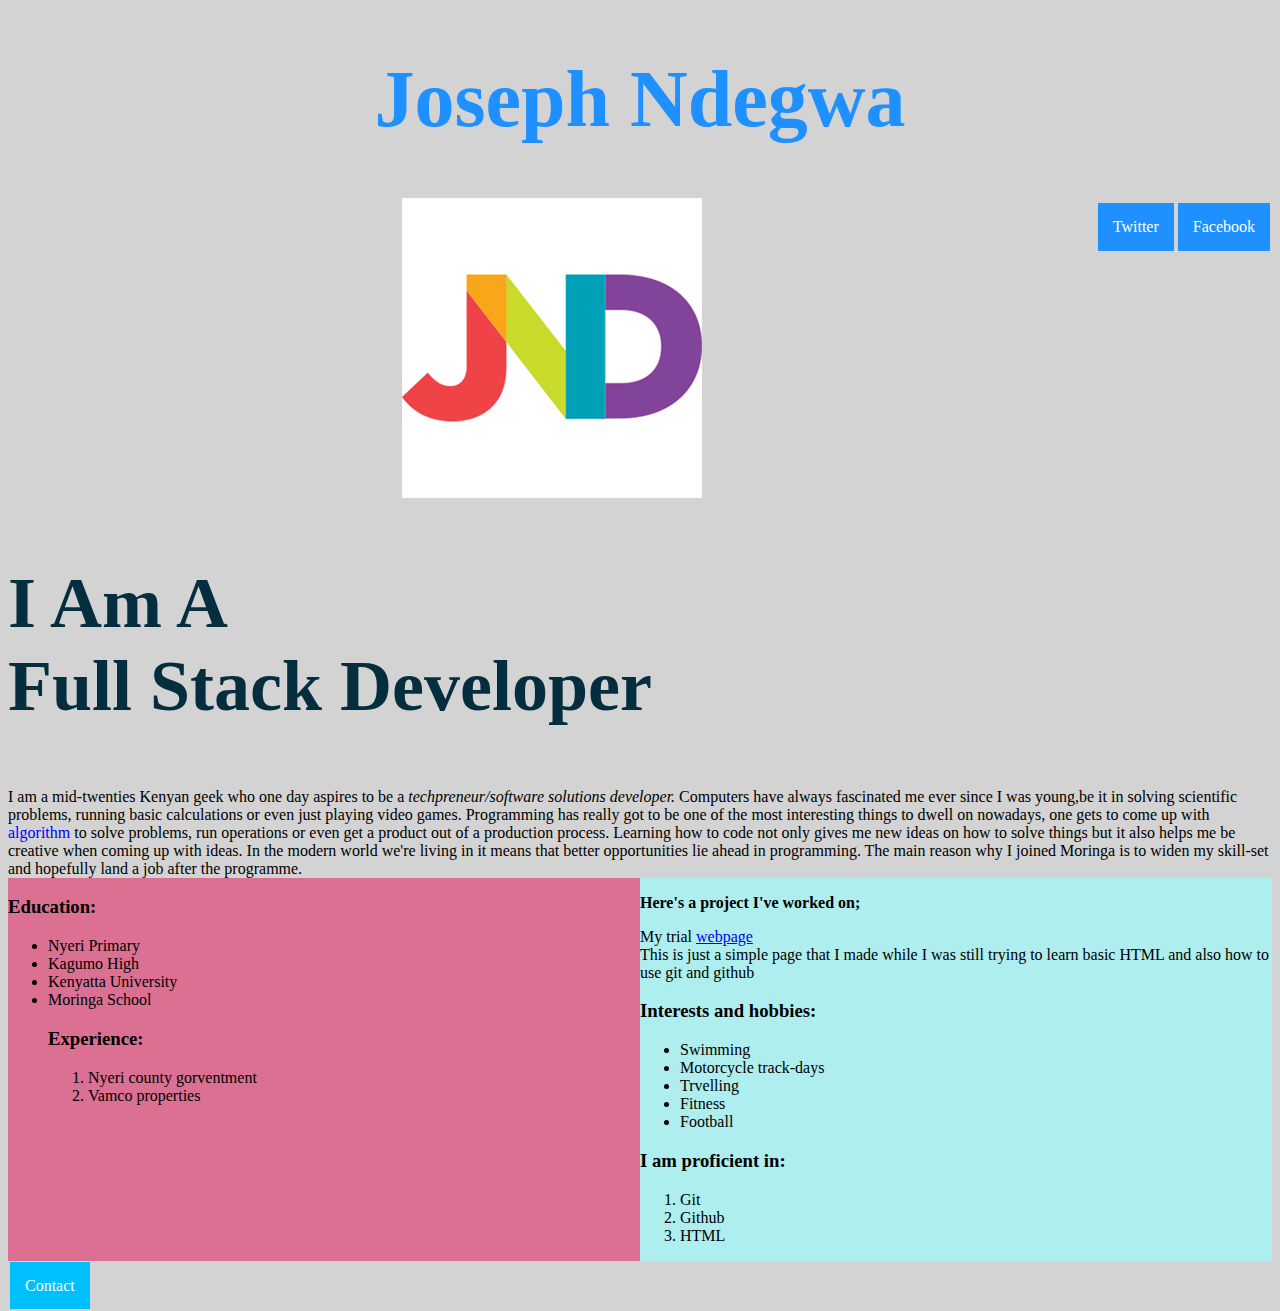
==== index.html @ df95f448 "update social links" ====
<!DOCTYPE html>
<html lang="en">
    <head>
        <title>Portfolio Landing Page</title>
        <link rel="stylesheet" href="css/styles.css">
       <link rel="icon" href="images/icon.jpg"> 
        <meta name="viewport" content="width=device-width, initial-scale=1.0">

    </head>
   <body style="background-color: lightgray;">
        <div class="title">
            <h1>Joseph Ndegwa</h1>
        </div> 
        <a href="https://web.facebook.com/jose.kikz" class="facebook">Facebook</a>
        <a href="https://twitter.com/bull_ndegwa" class="twitter">Twitter</a>


        <div class="logo">
            <img src="images/jn-image.png" alt="My icon">
        </div>

        <div class="phrase">
             <h2>I am a<br> full stack developer</h2>
        </div>
        I am  a mid-twenties Kenyan geek who one day aspires to be a
         <em>techpreneur/software solutions developer.</em> Computers have always fascinated me ever since I was young,be it in solving scientific problems, 
         running basic calculations or even just playing video games. Programming has really got to be one of the most interesting things to dwell on nowadays, 
         one gets to come up with <span style="color: blue;"> algorithm</span> to solve problems, run operations or even get a product out of a production process. 
         Learning how to code not only gives me new ideas on how to 
         solve things but it also helps me be creative when coming up with ideas.  In the modern world
         we're living in it means that better opportunities lie ahead in programming.
         The main reason why I joined Moringa is to widen my skill-set and hopefully
         land a job after the programme. 
    <main class="flex-container">
            <section class="main-content">
    <h3> Education:</h3>
        <ul>
            <li>Nyeri Primary</li>
            <li>Kagumo High </li>
            <li>Kenyatta University</li>
            <li>Moringa School
        
   
    <h3>Experience:</h3>
        <ol>
            <li>Nyeri county gorventment</li>
            <li>Vamco properties</li>
        </ol>
      
        </section>
        <aside class="sidebar">
    <p><strong>Here's a project I've worked on;</strong></p>
       My trial <a href="https://github.com/JosephNdegwa/hello-world">webpage</a><br>
       This is just a simple page that I made while I was still trying to learn basic HTML and also how to use git and github
       
   
    </p>
 
    <h3>Interests and hobbies:</h3>
        <ul>
            <li>Swimming</li>
            <li>Motorcycle track-days</li>
            <li>Trvelling</li>
            <li>Fitness</li>
            <li>Football</li>
        </ul>
    <h3>I am proficient in:</h3>
        <ol>
            <li>Git</li>
            <li>Github</li>
            <li>HTML</li>
        </ol>
    
 </aside>
</main>
    
    <p>
        <a href="contact.html" class="link">Contact</a>
     

    </p>
    
        
    





   </body>
</html>
---- css/styles.css ----
.title{
        text-align: center;
        font-weight: bold;
        font-size: 140%;
        text-transform: capitalize;
        font-size: 250%;
        color: dodgerblue;
        
}
.logo{
        text-align: center;
       
}
.phrase{
        font-family: 'Times New Roman', Times, serif;
        font-size: 300%;
        float:center;
        text-transform: capitalize;
        color: #042D3D;
      
}
.facebook{

        color: white;
        background-color: dodgerblue;
        font-size: medium;
        padding: 15px;
        text-align: right;
        text-decoration: none;
        margin: 5px 2px;
        float: right;

}
.twitter{
        color: white;
        background-color: dodgerblue;
        font-size: medium;
        padding: 15px;
        text-align: right;
        text-decoration: none;
        margin: 5px 2px;
        float: right;

}
.link{
        text-align: center;
        color: white;
        background-color: deepskyblue;
        font-size: medium;
        padding: 15px;
        text-align: left;
        text-decoration: none;
        margin: 3px 2px;
       
}
.flex-container{
        display: flex;
}
.main-content{
        flex: 1;
        background-color: palevioletred;
        margin: 0;
}
.sidebar{
        flex: 1;
        background-color: paleturquoise;
        margin: 0;
}
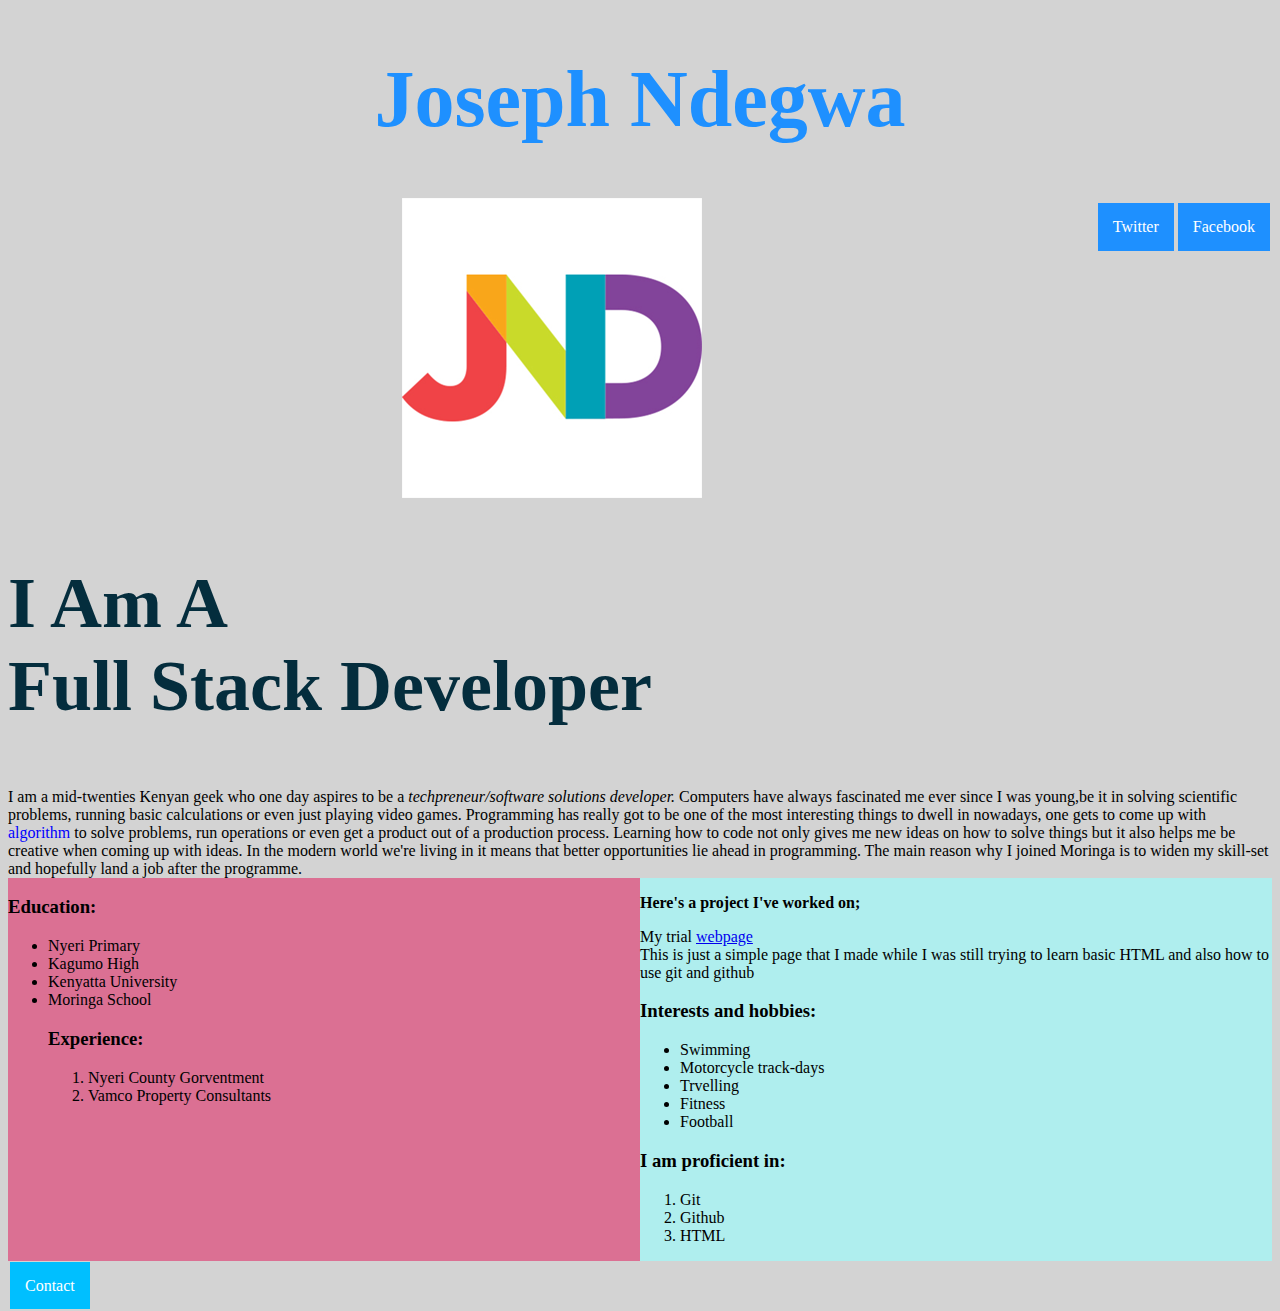
==== commit 57b64882: "update readme page screenshot" ====
--- a/index.html
+++ b/index.html
@@ -24,7 +24,7 @@
         </div>
         I am  a mid-twenties Kenyan geek who one day aspires to be a
          <em>techpreneur/software solutions developer.</em> Computers have always fascinated me ever since I was young,be it in solving scientific problems, 
-         running basic calculations or even just playing video games. Programming has really got to be one of the most interesting things to dwell on nowadays, 
+         running basic calculations or even just playing video games. Programming has really got to be one of the most interesting things to dwell in nowadays, 
          one gets to come up with <span style="color: blue;"> algorithm</span> to solve problems, run operations or even get a product out of a production process. 
          Learning how to code not only gives me new ideas on how to 
          solve things but it also helps me be creative when coming up with ideas.  In the modern world
@@ -43,8 +43,8 @@
    
     <h3>Experience:</h3>
         <ol>
-            <li>Nyeri county gorventment</li>
-            <li>Vamco properties</li>
+            <li>Nyeri County Gorventment</li>
+            <li>Vamco Property Consultants</li>
         </ol>
       
         </section>
--- a/css/styles.css
+++ b/css/styles.css
@@ -9,6 +9,7 @@
 }
 .logo{
         text-align: center;
+        
        
 }
 .phrase{
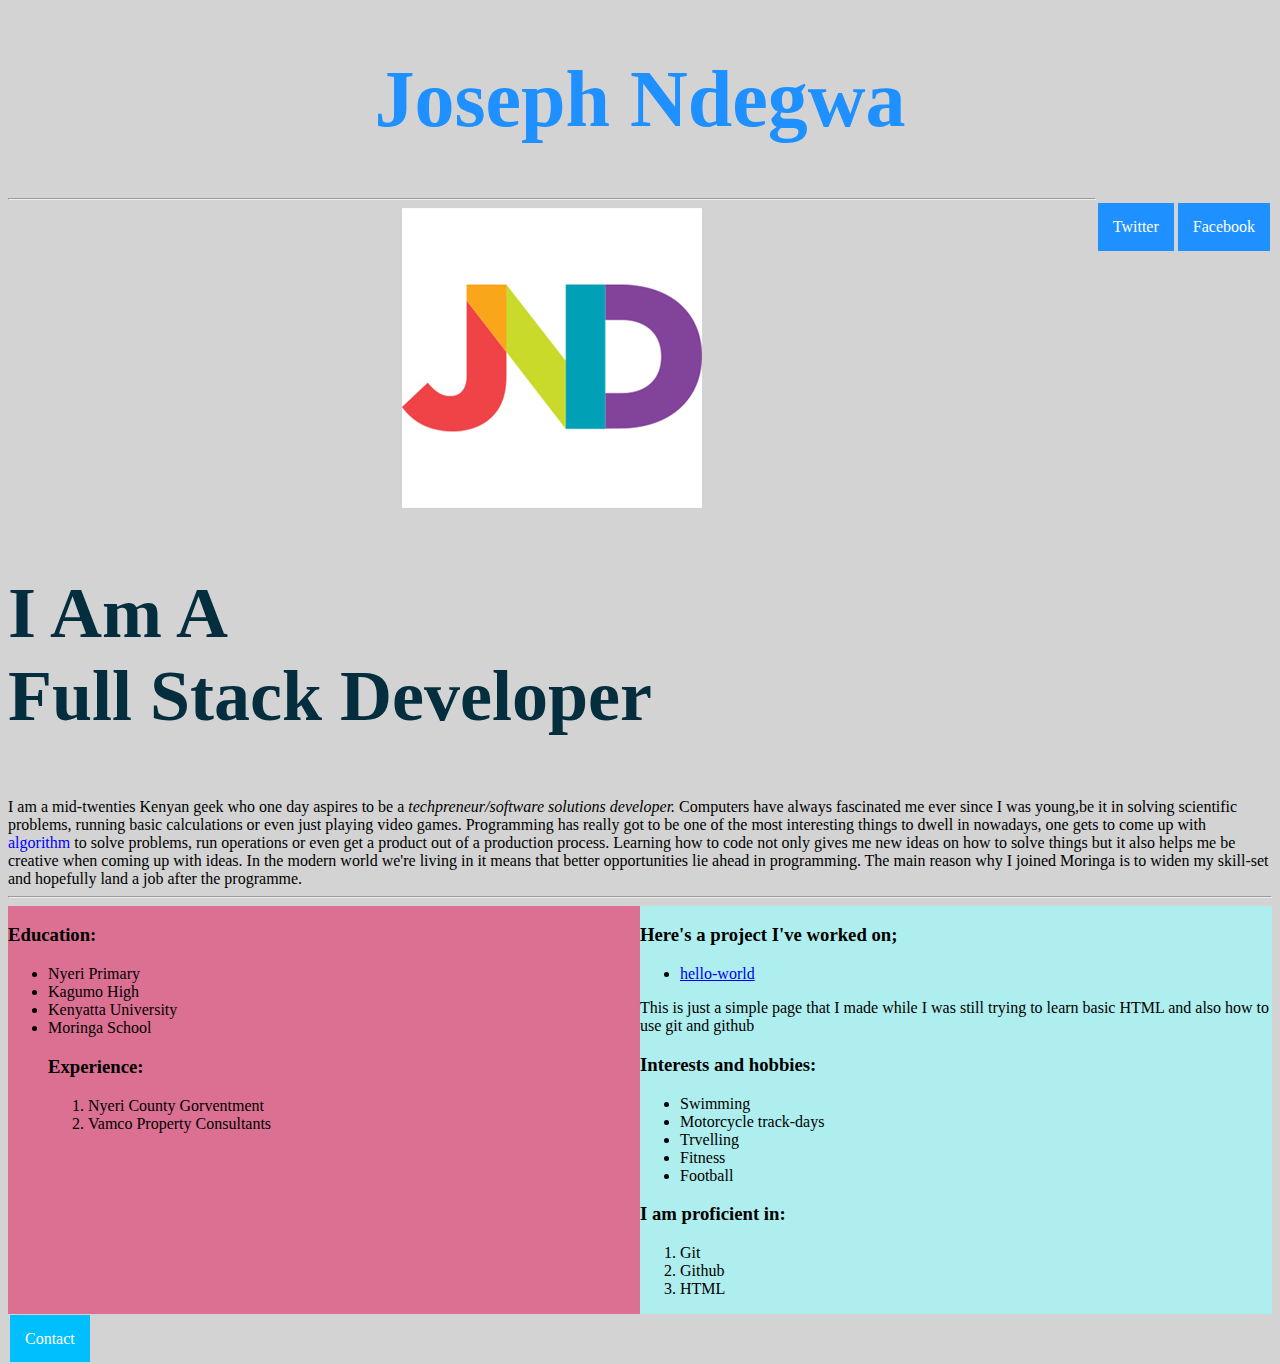
==== commit 4ccd0d6f: "input horizontal boarder" ====
--- a/index.html
+++ b/index.html
@@ -13,7 +13,7 @@
         </div> 
         <a href="https://web.facebook.com/jose.kikz" class="facebook">Facebook</a>
         <a href="https://twitter.com/bull_ndegwa" class="twitter">Twitter</a>
-
+            <hr>
 
         <div class="logo">
             <img src="images/jn-image.png" alt="My icon">
@@ -31,6 +31,7 @@
          we're living in it means that better opportunities lie ahead in programming.
          The main reason why I joined Moringa is to widen my skill-set and hopefully
          land a job after the programme. 
+         <hr>
     <main class="flex-container">
             <section class="main-content">
     <h3> Education:</h3>
@@ -49,8 +50,10 @@
       
         </section>
         <aside class="sidebar">
-    <p><strong>Here's a project I've worked on;</strong></p>
-       My trial <a href="https://github.com/JosephNdegwa/hello-world">webpage</a><br>
+    <h3>Here's a project I've worked on;</h3>
+        <ul>
+            <li><a href="https://josephndegwa.github.io/hello-world/">hello-world</a></li>
+            </ul>
        This is just a simple page that I made while I was still trying to learn basic HTML and also how to use git and github
        
    
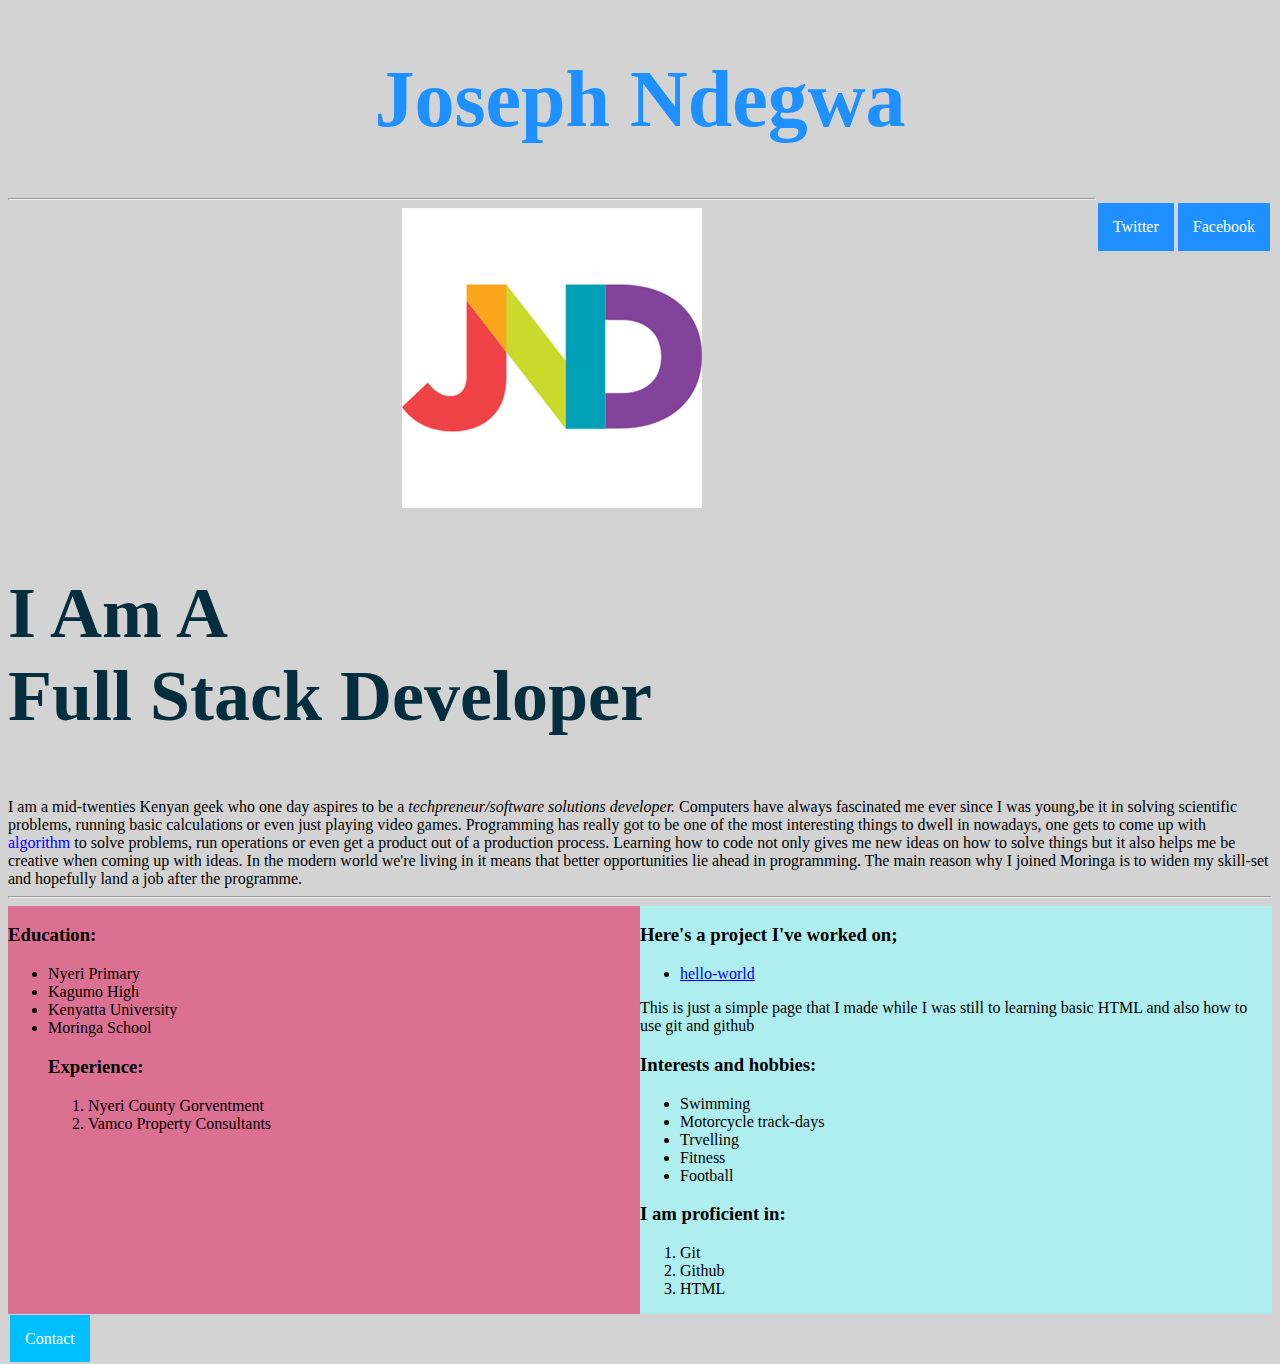
==== commit 39540467: "style the input field" ====
--- a/index.html
+++ b/index.html
@@ -54,7 +54,7 @@
         <ul>
             <li><a href="https://josephndegwa.github.io/hello-world/">hello-world</a></li>
             </ul>
-       This is just a simple page that I made while I was still trying to learn basic HTML and also how to use git and github
+       This is just a simple page that I made while I was still to learning basic HTML and also how to use git and github
        
    
     </p>
--- a/css/styles.css
+++ b/css/styles.css
@@ -67,3 +67,12 @@
         background-color: paleturquoise;
         margin: 0;
 }
+form{
+        border: 1px ;
+       border-radius: 1px;
+     padding: 5px 5px 5px 30px;
+}
+input{
+        width: 150px;
+        margin-bottom: 10px;
+}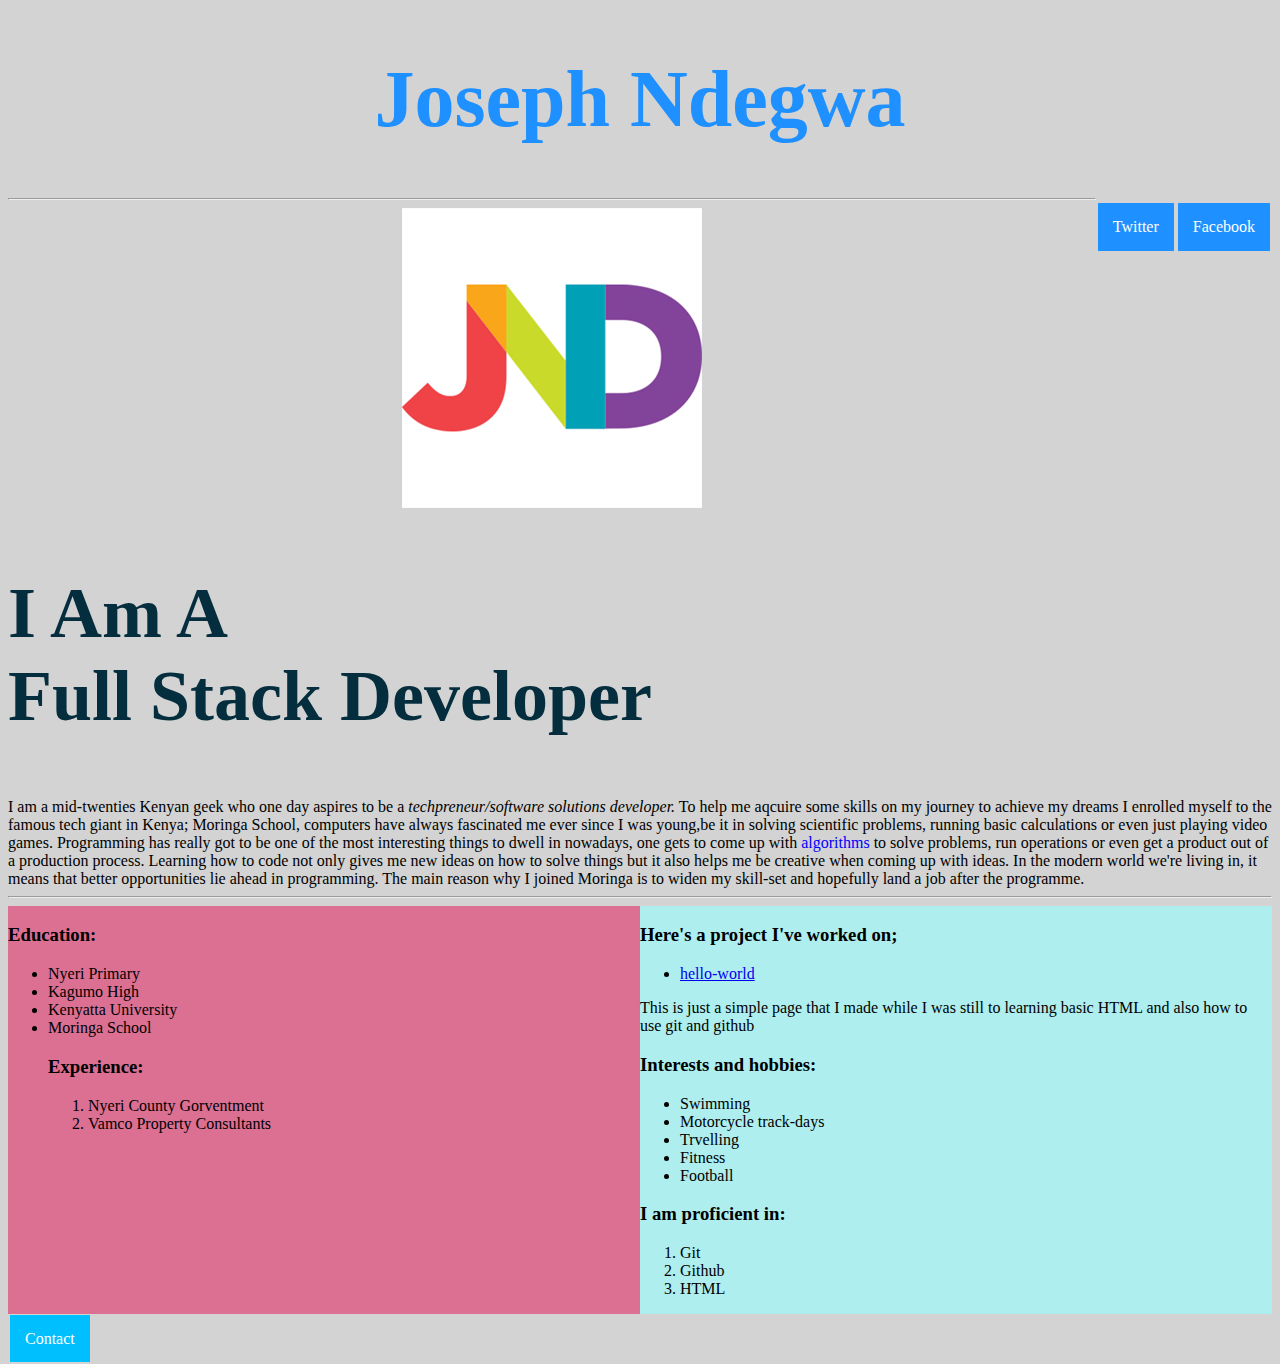
==== commit db4e5623: "resolve typos" ====
--- a/index.html
+++ b/index.html
@@ -23,12 +23,14 @@
              <h2>I am a<br> full stack developer</h2>
         </div>
         I am  a mid-twenties Kenyan geek who one day aspires to be a
-         <em>techpreneur/software solutions developer.</em> Computers have always fascinated me ever since I was young,be it in solving scientific problems, 
+         <em>techpreneur/software solutions developer.</em> To help me aqcuire some skills on my journey 
+         to achieve my dreams I enrolled myself to the famous tech giant in Kenya; Moringa School,
+         computers have always fascinated me ever since I was young,be it in solving scientific problems, 
          running basic calculations or even just playing video games. Programming has really got to be one of the most interesting things to dwell in nowadays, 
-         one gets to come up with <span style="color: blue;"> algorithm</span> to solve problems, run operations or even get a product out of a production process. 
+         one gets to come up with <span style="color: blue;"> algorithms</span> to solve problems, run operations or even get a product out of a production process. 
          Learning how to code not only gives me new ideas on how to 
          solve things but it also helps me be creative when coming up with ideas.  In the modern world
-         we're living in it means that better opportunities lie ahead in programming.
+         we're living in, it means that better opportunities lie ahead in programming.
          The main reason why I joined Moringa is to widen my skill-set and hopefully
          land a job after the programme. 
          <hr>
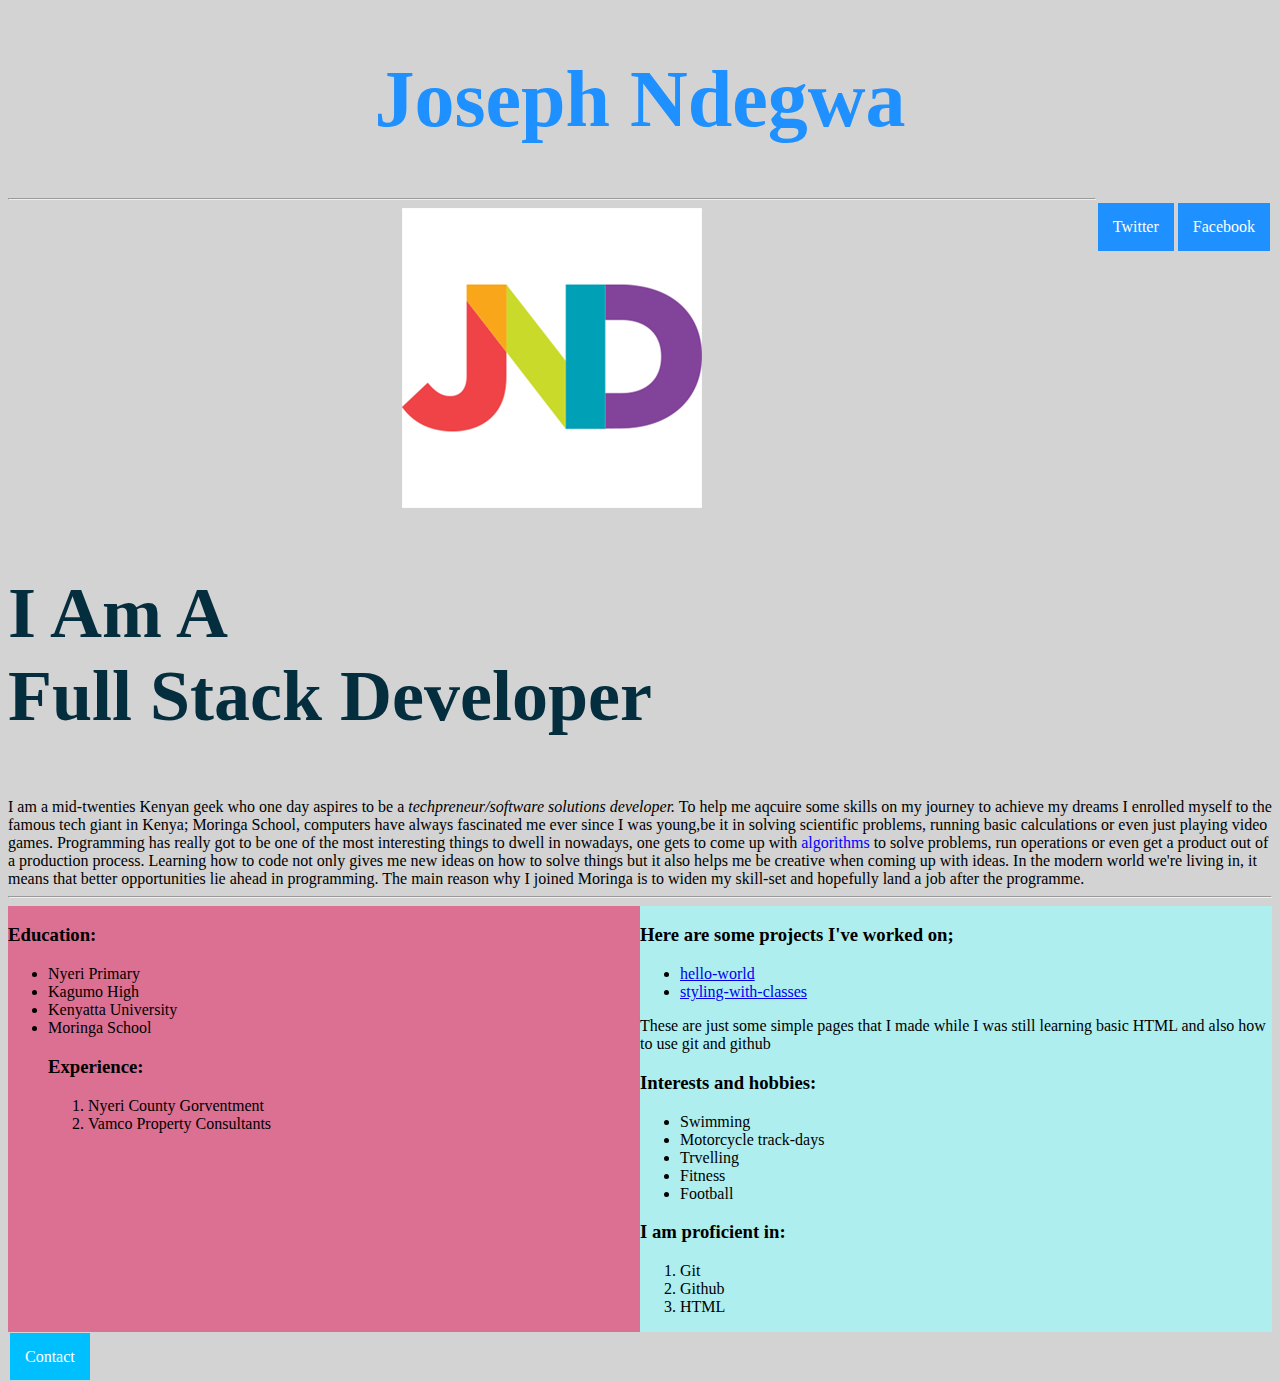
==== commit 2d875a10: "update live link to other project" ====
--- a/index.html
+++ b/index.html
@@ -52,11 +52,12 @@
       
         </section>
         <aside class="sidebar">
-    <h3>Here's a project I've worked on;</h3>
+    <h3>Here are some projects I've worked on;</h3>
         <ul>
             <li><a href="https://josephndegwa.github.io/hello-world/">hello-world</a></li>
+            <li><a href="https://josephndegwa.github.io/styling-classes/">styling-with-classes</a></li>
             </ul>
-       This is just a simple page that I made while I was still to learning basic HTML and also how to use git and github
+       These are just some simple pages that I made while I was still learning basic HTML and also how to use git and github
        
    
     </p>
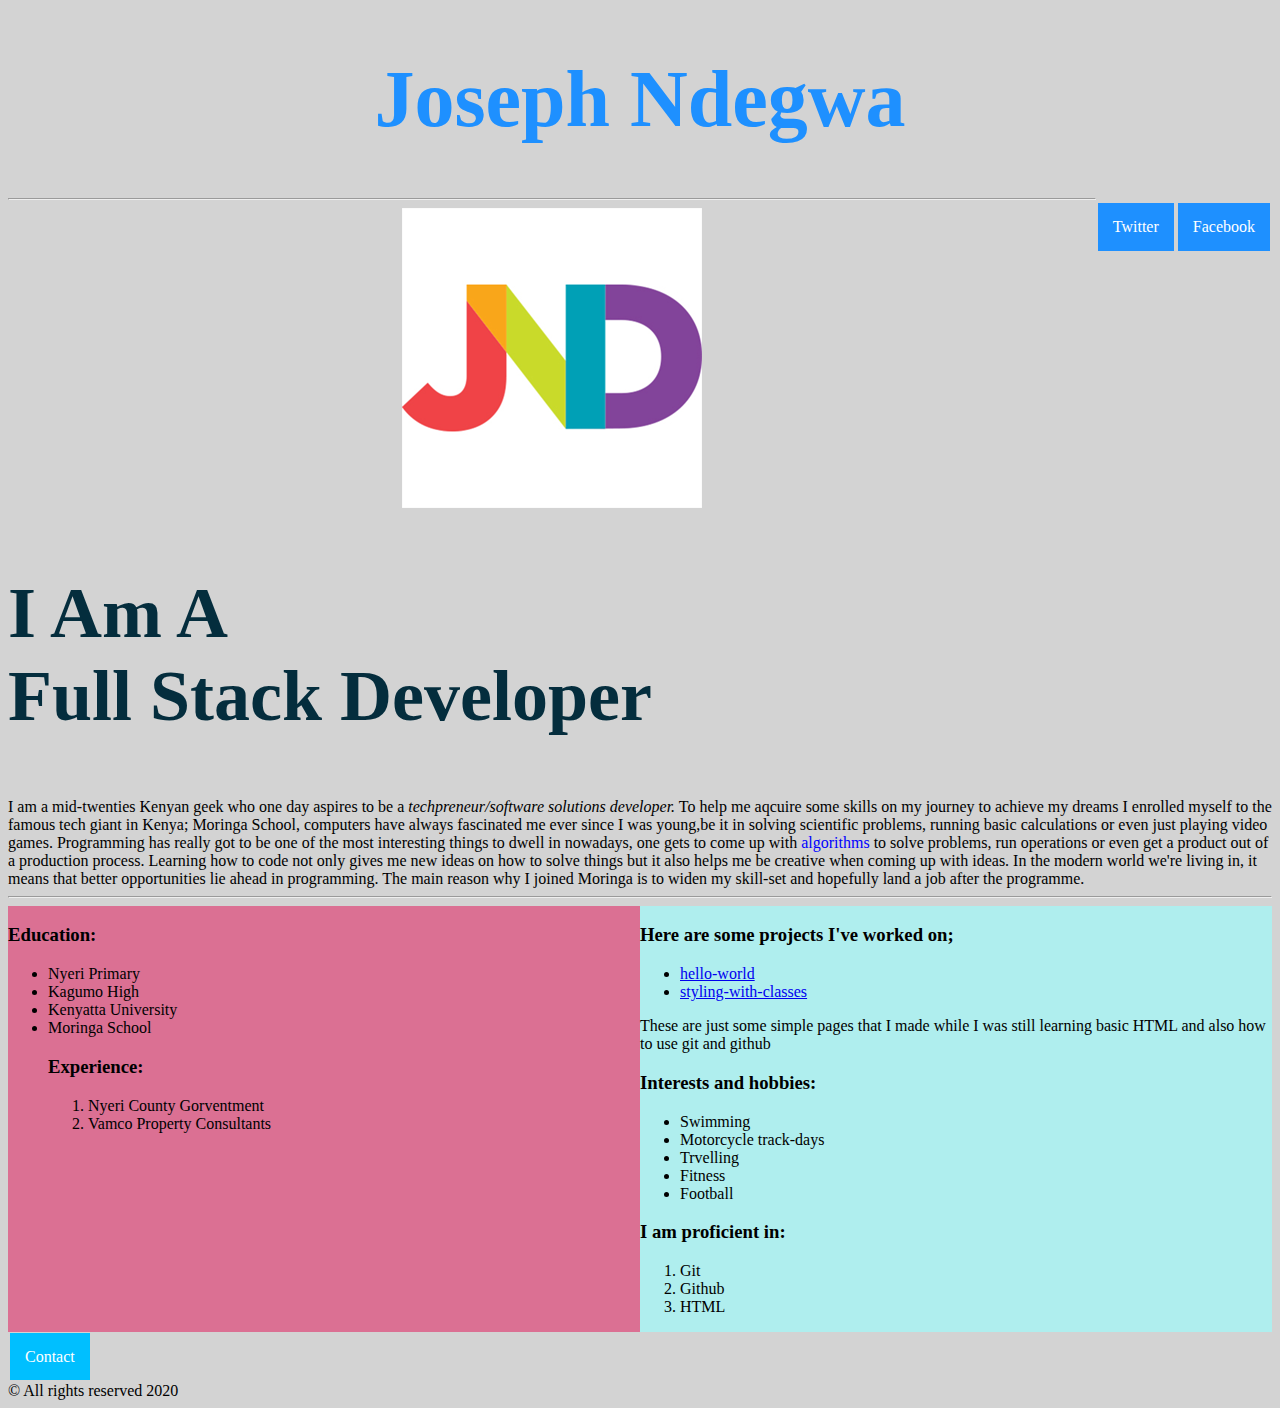
==== commit 5f942b3f: "update installation guide on readme" ====
--- a/index.html
+++ b/index.html
@@ -82,9 +82,10 @@
     
     <p>
         <a href="contact.html" class="link">Contact</a>
-     
-
+       
     </p>
+    &copy; All rights reserved 2020
+    
     
         
     
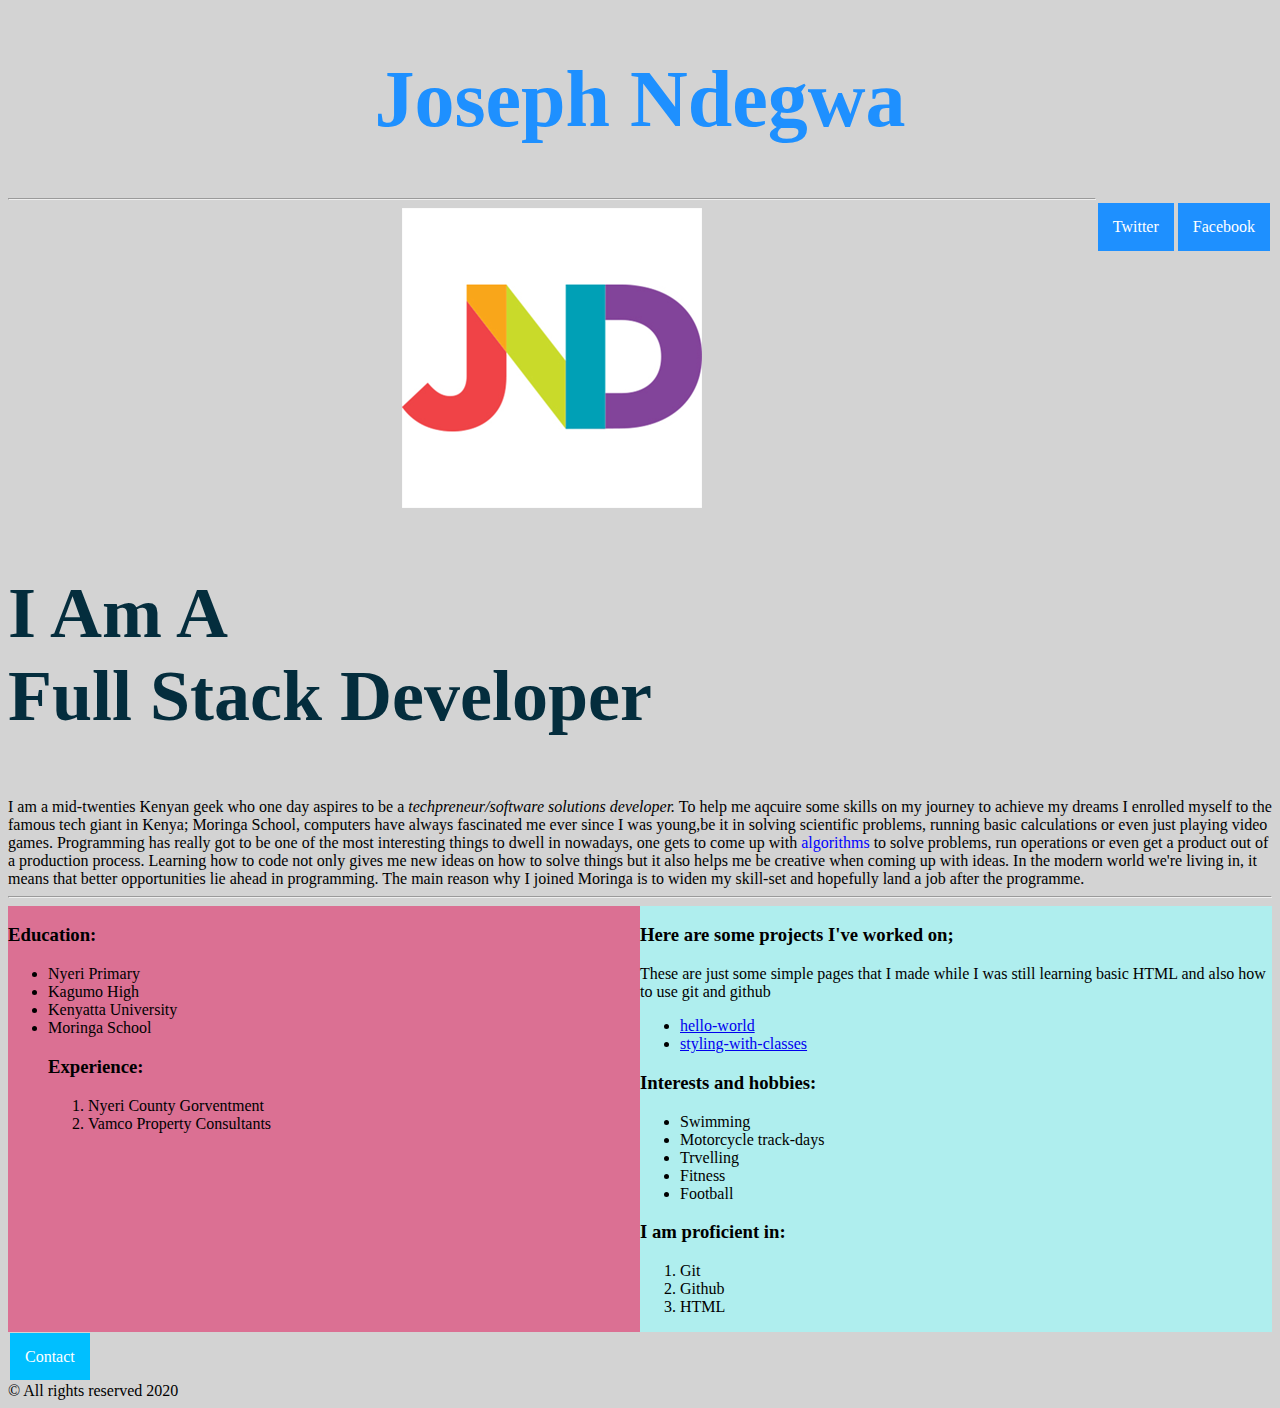
==== commit c795a4dc: "resolve typo" ====
--- a/index.html
+++ b/index.html
@@ -53,14 +53,13 @@
         </section>
         <aside class="sidebar">
     <h3>Here are some projects I've worked on;</h3>
+      These are just some simple pages that I made while I was still learning basic HTML and also how to use git and github
         <ul>
             <li><a href="https://josephndegwa.github.io/hello-world/">hello-world</a></li>
             <li><a href="https://josephndegwa.github.io/styling-classes/">styling-with-classes</a></li>
             </ul>
-       These are just some simple pages that I made while I was still learning basic HTML and also how to use git and github
        
-   
-    </p>
+    
  
     <h3>Interests and hobbies:</h3>
         <ul>
